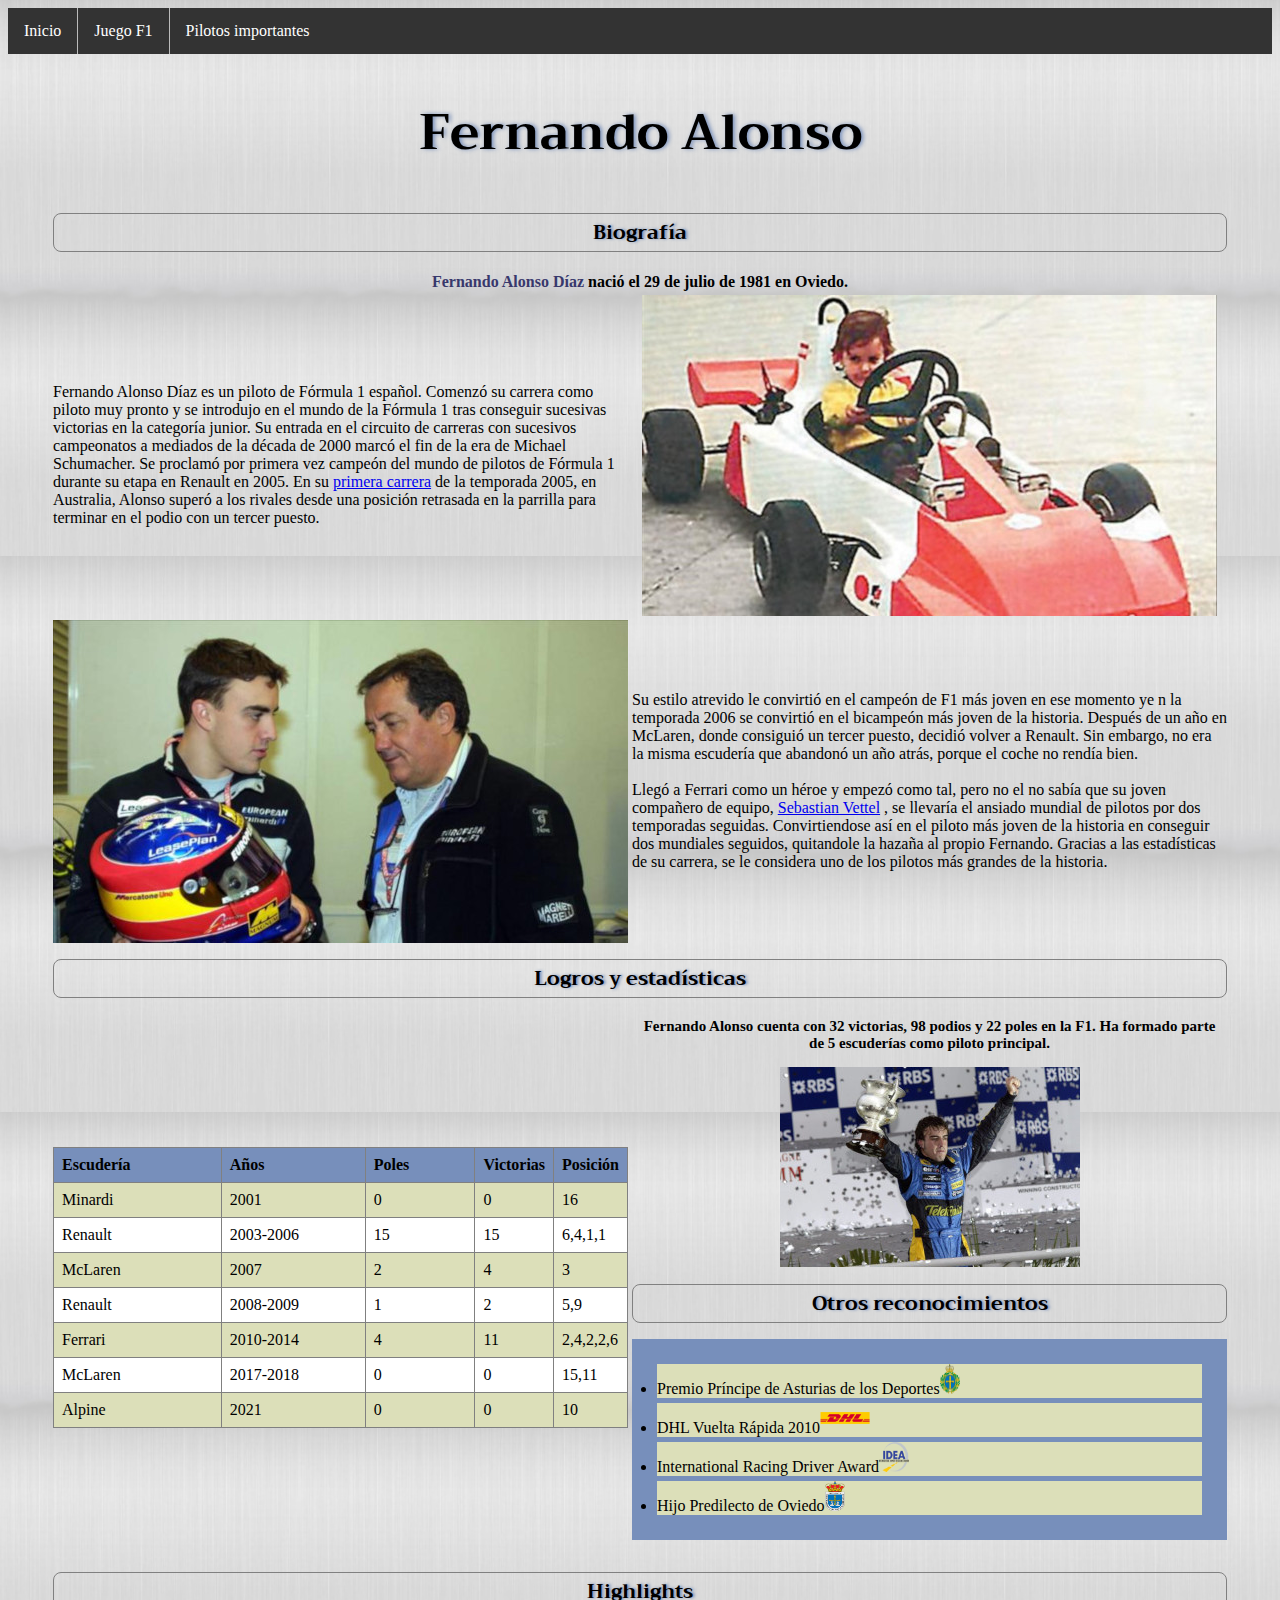
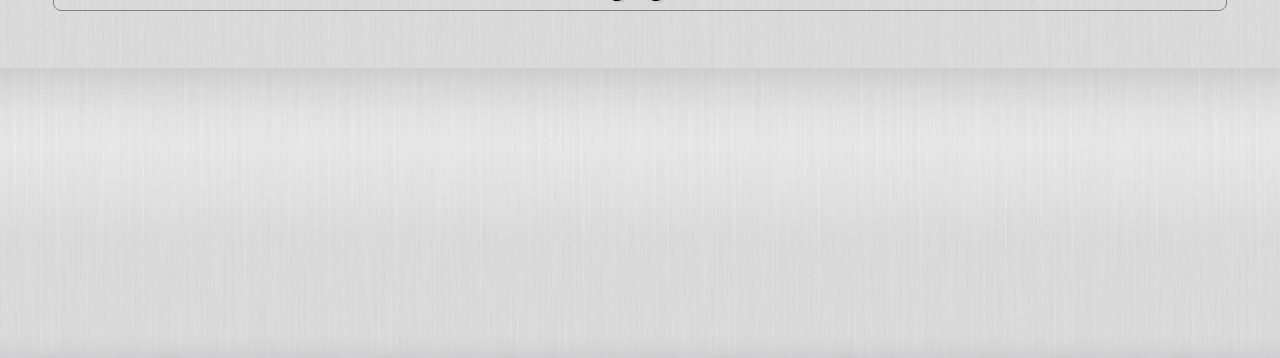
==== alonso.html @ fbc3ef52 "Update alonso.html" ====
<html>
	<head>
		<title>Fernando Alonso</title>
		<link rel="stylesheet" href="estilos3.css">
		<link rel="stylesheet" href="https://fonts.googleapis.com/css?family=Trirong">
	</head>
<body bgcolor="cacaca">
		<ul class="menu">
			<li class="nu"><a href="https://10809893coordinador.github.io/Pagina-Web-5/">Inicio</a></li>
			<li class="dropdown">
			<a href="#hola" class="dropbtn">Pilotos importantes</a>
				<div class="dropdown-content">
					<a href="https://10809893coordinador.github.io/Pagina-Web-5/alonso.html">Alonso</a>
					<a href="https://10809893coordinador.github.io/Pagina-Web-5/schumacher.html">Michael Schumacher</a>
					<a href="https://10809893coordinador.github.io/Pagina-Web-5/verstappen.html">Max Versttapen</a>
					<a href="https://10809893coordinador.github.io/Pagina-Web-5/hamilton.html">Lewis Hamilton</a>
				</div>
			</li>
			<li class="nu"><a href="https://f1-start.glitch.me/" target="_blank">Juego F1</a></li>
		</ul>
		<center><h1 class="Trirong">Fernando Alonso</h1></center>
	<table border="0" align="center" width="1150">
			<tr>
		<th colspan="2" align="center"><h2 class="Trirong">Biografía</h2>
	<tr>
		<th colspan="2" align="center">
			<font class="rek">Fernando Alonso Díaz </font>nació el 29 de julio de 1981 en Oviedo.</font>
			<tr>
				<td colspan="1">
			Fernando Alonso Díaz es un piloto de Fórmula 1 español. 
			Comenzó su carrera como piloto muy pronto y se introdujo en el mundo de la Fórmula 1 tras conseguir sucesivas victorias en la categoría junior. 
			Su entrada en el circuito de carreras con sucesivos campeonatos a mediados de la década de 2000 marcó el fin de la era de Michael Schumacher. 
			Se proclamó por primera vez campeón del mundo de pilotos de Fórmula 1 durante su etapa en Renault en 2005. 
			En su <a href="https://es.motorsport.com/f1/news/gran-premio-australia-2005-alonso-renault/4723691/" target="_blank">
			primera carrera</a> de la temporada 2005, en Australia, Alonso superó a los rivales desde una posición retrasada en la parrilla para terminar 
			en el podio con un tercer puesto.
			<td colspan="1"><a class="m1" href="images/alonsokart.jpg" target="_blank"><img src="images/alonsokart.jpg"></a>
			
			<tr>

				<td colspan="1"><a href="images/alonsodebut.jpg" target="_blank"><img class="h" src="images/alonsodebut.jpg"></a>

				<td colspan="1">
					<h3 align="center"></h3>
			Su estilo atrevido le convirtió en el campeón de F1 más joven en ese momento ye n la temporada 2006 se convirtió en el bicampeón más joven de la historia. 
			Después de un año en McLaren, donde consiguió un tercer puesto, decidió volver a Renault. Sin embargo, no era la misma escudería que abandonó un año atrás, porque el coche no 
			rendía bien. <br><br>
			Llegó a Ferrari como un héroe y empezó como tal, pero no el no sabía que su joven compañero de equipo, <a href="https://es.wikipedia.org/wiki/Sebastian_Vettel" target="_blank">
			Sebastian Vettel</a> , se llevaría el ansiado mundial de pilotos por dos temporadas seguidas. Convirtiendose así en el piloto más joven de la historia 
			en conseguir dos mundiales seguidos, quitandole la hazaña al propio Fernando.
			Gracias a las estadísticas de su carrera, se le considera uno de los pilotos más grandes de la historia.</hr>
			<tr height="10px"><td colspan="2">
			<tr>
			<th colspan="2" align="center"><h2 class="Trirong">Logros y estadísticas</h2>
			<tr>
		
	

				<td colspan="1">
					<table class="zeta" border="1">
						<tr align="center" bgcolor="#778FBB">
							<th class="ab" width="190">Escudería
							<th class="ab" width="170">Años
							<th class="ab" width="120">Poles
							<th class="ab" width="40">Victorias
							<th class="ab" width="40">Posición
						<tr class="ab" align="center">
							<td class="ab">Minardi	
							<td class="ab">2001		
							<td class="ab">0	
							<td class="ab">0
							<td class="ab">16
						<tr class="ab" align="center">
							<td class="ab">Renault
							<td class="ab">2003-2006	
							<td class="ab">15
							<td class="ab">15
							<td class="ab">6,4,1,1
						<tr class="ab" align="center">
							<td class="ab">McLaren	
							<td class="ab">2007
							<td class="ab">2
							<td class="ab">4
							<td class="ab">3
						<tr class="ab" align="center">
							<td class="ab">Renault
							<td class="ab">2008-2009
							<td class="ab">1
							<td class="ab">2
							<td class="ab">5,9
						<tr class="ab" align="center">
							<td class="ab">Ferrari
							<td class="ab">2010-2014	
							<td class="ab">4
							<td class="ab">11
							<td class="ab">2,4,2,2,6
						<tr class="ab" align="center">
							<td class="ab">McLaren	
							<td class="ab">2017-2018	
							<td class="ab">0	
							<td class="ab">0
							<td class="ab">15,11
						<tr class="ab" align="center">
							<td class="ab">Alpine
							<td class="ab">2021	
							<td class="ab">0	
							<td class="ab">0
							<td class="ab">10
						
					</table>
					<td colspan="1">
					<h3 align="center" class="double" id="inicio">
					Fernando Alonso cuenta con 32 victorias, 98 podios y 22 poles en la F1. Ha formado parte de 5 escuderías como piloto principal.</h3> 
					<center><a class="m1" href="https://es.motorsport.com/f1/news/alonso-titulo-2005-brasil-mundial/4537644/" target="_blank"><img src="images/trofeoalonso.jpg"></a></center>
					<center><h2 class="Trirong">Otros reconocimientos</h2></center>
						<ul class="lista">	
						<li class="premios">Premio Príncipe de Asturias de los Deportes<img class="axa" src="images/asturias.png" width="20" height="30">
						<li class="premios">DHL Vuelta Rápida 2010<img class="axa" src="images/dhl.png" width="50" height="30">
						<li class="premios">International Racing Driver Award<img class="a" src="images/international.png" width="30" height="30">
						<li class="premios">Hijo Predilecto de Oviedo<img class="a" src="images/oviedo.png" width="20" height="30">
					</ul>
				<tr height="10px"><td colspan="2">
						<tr>
			
							<th colspan="2" align="center"><h2 class="Trirong">Highlights</h2>
						<tr>
							<td colspan="1"><center><iframe width="575" height="315" src="https://www.youtube.com/embed/agUKRGAO0GM" 
							title="YouTube video player" frameborder="0" 
							allow="accelerometer; autoplay; clipboard-write; encrypted-media; gyroscope; picture-in-picture" allowfullscreen></iframe></center>
							<td colspan="1"><center><iframe width="575" height="315" src="https://www.youtube.com/embed/XUZA6_y1VGM" 
							title="YouTube video player" frameborder="0" 
							allow="accelerometer; autoplay; clipboard-write; encrypted-media; gyroscope; picture-in-picture" allowfullscreen></iframe></center>
					
					
	</table>


</body>
</html>
---- estilos3.css ----
body {
  background-image: url("images/fondo2.png");
  
}		



ul.menu { 
	list-style-type: none;
	margin: 0;
	padding: 0;
	overflow: hidden;
	background-color: #333;
	left:0;
	top: 0;
	width: 100%;
}

	li.nu {
	float: left;
	border-right:1px solid #bbb;
}

	li.nu a, .dropbtn {
	display: inline-block;
	color: white;
	text-align: center;
	padding: 14px 16px;
	text-decoration: none;
	border: 1px white;

}

	li.nu a:hover, .dropdown:hover .dropbtn {
	background-color: grey;
}

	li.dropdown {
	display: inline-block;
}

	.dropdown-content {
	display: none;
	position: absolute;
	background-color: #f9f9f9;
	min-width: 160px;
	box-shadow: 0px 8px 16px 0px rgba(0,0,0,0.2);
	z-index: 1;
}

	.dropdown-content a {
	color: black;
	padding: 12px 16px;
	text-decoration: none;
	display: block;
	text-align: left;
}

	.dropdown-content a:hover {background-color: #DCDBDB;}

	.dropdown:hover .dropdown-content {
	display: block;
}
	
	h1.trirong {
	font-family: "Trirong", sans-serif;
	font-size: 50px;
	padding: 1px;
	text-shadow: 2px 0 4px #778FBB;
}
	h2.trirong {
	font-family: "Trirong", sans-serif;
	font-size: 20px;
	border: 1px solid grey;
	border-radius: 8px;
	padding: 1px;
	text-shadow: 2px 0 3px #778FBB;
}
	h3 {
	font-size: 15px;
	margin-left: 10px;
	margin-right: 10px;
}
	h4.trirong {
	font-family: "Trirong", sans-serif;
	font-size: 50px;
	padding: 1px;
	text-shadow: 2px 0 4px #A0FAE6;
}
	h5.trirong {
	font-family: "Trirong", sans-serif;
	font-size: 20px;
	border: 1px solid grey;
	border-radius: 8px;
	padding: 1px;
	text-shadow: 2px 0 3px #A0FAE6;
}
	h5.trirong {
	font-family: "Trirong", sans-serif;
	font-size: 20px;
	border: 1px solid grey;
	border-radius: 8px;
	padding: 1px;
	text-shadow: 2px 0 3px #A0FAE6;
}
	a.m1 {
	margin-left: 10px;
	margin-right: 10px;
}
	div.a {
	width: 300px;
	border: 1px solid red;
	padding: 2px;
	margin-left: 124px;
}
	font.rek {
	color: #38386C
}
	font.rik {
	color: #085030
}
	table.zeta {
	border-collapse: collapse;
	width: 100%;
}

	th.ab, td.ab {
	text-align: left;
	padding: 8px;
}

	tr.ab:nth-child(odd)
	{background-color: #FFFFFF;} 

	tr.ab:nth-child(even)
	{background-color: #DCDFB9;}
	
	table.eme {
	border-collapse: collapse;
	width: 100%;
}

	th.ac, td.ac {
	text-align: left;
	padding: 8px;
}

	tr.ac:nth-child(even)
	{background-color: #FFFFFF;} 

	tr.ac:nth-child(odd)
	{background-color: #41EAE3;}
	
	
	
	
	ul.lista {
	background: #778FBB;
	padding: 20px;
}

	ul li.premios {
	background: #DCDFB9;
	margin: 5px;
}

		
	ul.lista2 {
	background: #156D6A;
	padding: 20px;
}

	ul li.premios2 {
	background: #F9FED6;
	margin: 5px;
}
	img.axa {
	vertical-align: baseline;
} 
	img.h:hover {
	opacity: 0.5;
}
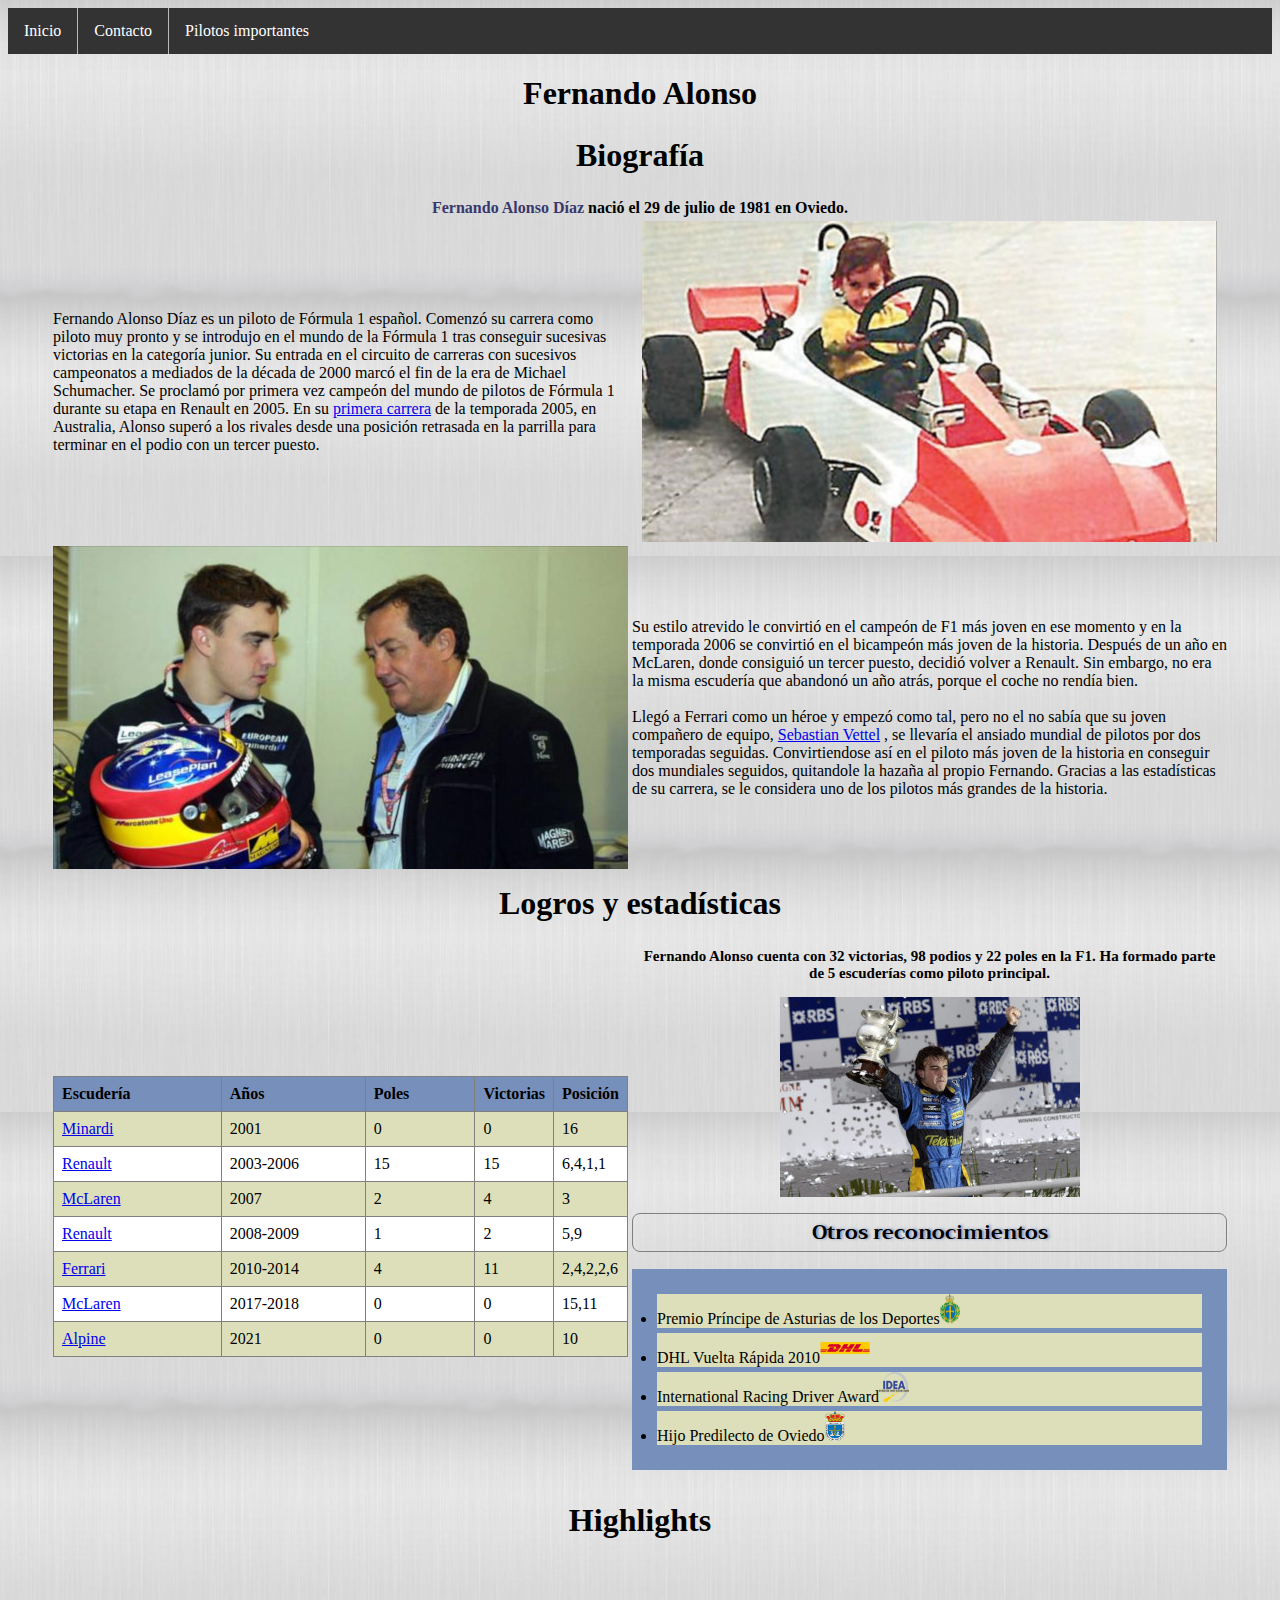
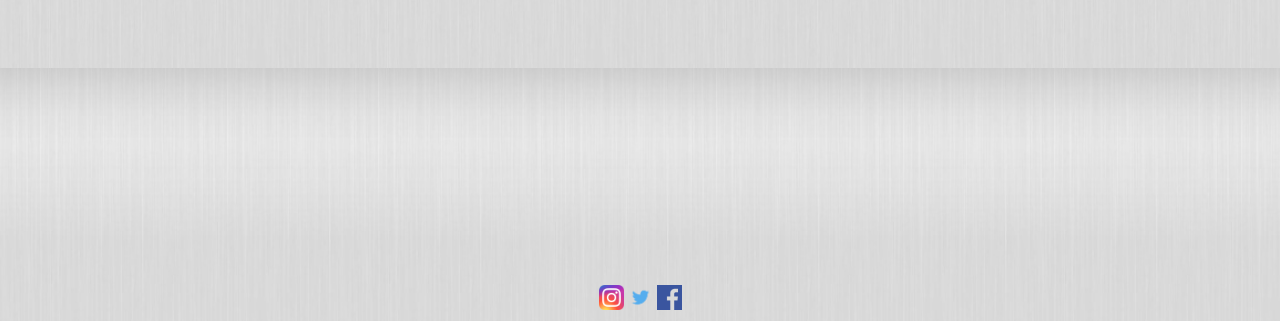
==== commit 49d4b0c8: "Update alonso.html" ====
--- a/alonso.html
+++ b/alonso.html
@@ -10,48 +10,49 @@
 			<li class="dropdown">
 			<a href="#hola" class="dropbtn">Pilotos importantes</a>
 				<div class="dropdown-content">
-					<a href="https://10809893coordinador.github.io/Pagina-Web-5/alonso.html">Alonso</a>
+					<a href="https://10809893coordinador.github.io/Pagina-Web-5/alonso.html">Fernando Alonso</a>
 					<a href="https://10809893coordinador.github.io/Pagina-Web-5/schumacher.html">Michael Schumacher</a>
-					<a href="https://10809893coordinador.github.io/Pagina-Web-5/verstappen.html">Max Versttapen</a>
+					<a href="https://10809893coordinador.github.io/Pagina-Web-5/versttapen.html">Max Versttapen</a>
 					<a href="https://10809893coordinador.github.io/Pagina-Web-5/hamilton.html">Lewis Hamilton</a>
 				</div>
 			</li>
-			<li class="nu"><a href="https://f1-start.glitch.me/" target="_blank">Juego F1</a></li>
+			<li class="nu"><a href="">Contacto</a></li>
 		</ul>
-		<center><h1 class="Trirong">Fernando Alonso</h1></center>
+	
+		<center><h1 class="fer1">Fernando Alonso</h1></center>
 	<table border="0" align="center" width="1150">
 			<tr>
-		<th colspan="2" align="center"><h2 class="Trirong">Biografía</h2>
+		<th colspan="2" align="center"><h1 class="fer2">Biografía</h1>
 	<tr>
 		<th colspan="2" align="center">
 			<font class="rek">Fernando Alonso Díaz </font>nació el 29 de julio de 1981 en Oviedo.</font>
 			<tr>
 				<td colspan="1">
-			Fernando Alonso Díaz es un piloto de Fórmula 1 español. 
+			<div class="texto1">Fernando Alonso Díaz es un piloto de Fórmula 1 español. 
 			Comenzó su carrera como piloto muy pronto y se introdujo en el mundo de la Fórmula 1 tras conseguir sucesivas victorias en la categoría junior. 
 			Su entrada en el circuito de carreras con sucesivos campeonatos a mediados de la década de 2000 marcó el fin de la era de Michael Schumacher. 
 			Se proclamó por primera vez campeón del mundo de pilotos de Fórmula 1 durante su etapa en Renault en 2005. 
 			En su <a href="https://es.motorsport.com/f1/news/gran-premio-australia-2005-alonso-renault/4723691/" target="_blank">
 			primera carrera</a> de la temporada 2005, en Australia, Alonso superó a los rivales desde una posición retrasada en la parrilla para terminar 
-			en el podio con un tercer puesto.
-			<td colspan="1"><a class="m1" href="images/alonsokart.jpg" target="_blank"><img src="images/alonsokart.jpg"></a>
+			en el podio con un tercer puesto.</div>
+			<td colspan="1"><a class="m1" href="images/alonsokart.jpg" target="_blank"><img src="images/alonsokart.jpg" class="edit"></a>
 			
 			<tr>
 
-				<td colspan="1"><a href="images/alonsodebut.jpg" target="_blank"><img class="h" src="images/alonsodebut.jpg"></a>
+				<td colspan="1"><a href="images/alonsodebut.jpg" target="_blank"><img class="h" src="images/alonsodebut.jpg" class="edit"></a>
 
 				<td colspan="1">
-					<h3 align="center"></h3>
-			Su estilo atrevido le convirtió en el campeón de F1 más joven en ese momento ye n la temporada 2006 se convirtió en el bicampeón más joven de la historia. 
+				<h3 align="center"></h3>
+			<div class="texto2">Su estilo atrevido le convirtió en el campeón de F1 más joven en ese momento y en la temporada 2006 se convirtió en el bicampeón más joven de la historia. 
 			Después de un año en McLaren, donde consiguió un tercer puesto, decidió volver a Renault. Sin embargo, no era la misma escudería que abandonó un año atrás, porque el coche no 
 			rendía bien. <br><br>
 			Llegó a Ferrari como un héroe y empezó como tal, pero no el no sabía que su joven compañero de equipo, <a href="https://es.wikipedia.org/wiki/Sebastian_Vettel" target="_blank">
 			Sebastian Vettel</a> , se llevaría el ansiado mundial de pilotos por dos temporadas seguidas. Convirtiendose así en el piloto más joven de la historia 
 			en conseguir dos mundiales seguidos, quitandole la hazaña al propio Fernando.
-			Gracias a las estadísticas de su carrera, se le considera uno de los pilotos más grandes de la historia.</hr>
+			Gracias a las estadísticas de su carrera, se le considera uno de los pilotos más grandes de la historia.</div></hr>
 			<tr height="10px"><td colspan="2">
 			<tr>
-			<th colspan="2" align="center"><h2 class="Trirong">Logros y estadísticas</h2>
+			<th colspan="2" align="center"><h1 class="fer2">Logros y estadísticas</h1>
 			<tr>
 		
 	
@@ -65,43 +66,43 @@
 							<th class="ab" width="40">Victorias
 							<th class="ab" width="40">Posición
 						<tr class="ab" align="center">
-							<td class="ab">Minardi	
+							<td class="ab"><p class="links"><a class="links" href="images/minardi.jpg" target="_blank">Minardi</a></p>	
 							<td class="ab">2001		
 							<td class="ab">0	
 							<td class="ab">0
 							<td class="ab">16
 						<tr class="ab" align="center">
-							<td class="ab">Renault
+							<td class="ab"><p class="links"><a class="links" href="images/renault.jpg" target="_blank">Renault</a></p>	
 							<td class="ab">2003-2006	
 							<td class="ab">15
 							<td class="ab">15
 							<td class="ab">6,4,1,1
 						<tr class="ab" align="center">
-							<td class="ab">McLaren	
+							<td class="ab"><p class="links"><a class="links" href="images/mclarenalonso.jpg" target="_blank">McLaren</a></p>		
 							<td class="ab">2007
 							<td class="ab">2
 							<td class="ab">4
 							<td class="ab">3
 						<tr class="ab" align="center">
-							<td class="ab">Renault
+							<td class="ab"><p class="links"><a class="links" href="images/renault2.jpg" target="_blank">Renault</a></p>	
 							<td class="ab">2008-2009
 							<td class="ab">1
 							<td class="ab">2
 							<td class="ab">5,9
 						<tr class="ab" align="center">
-							<td class="ab">Ferrari
+							<td class="ab"><p class="links"><a class="links" href="images/ferrari.jpg" target="_blank">Ferrari</a></p>	
 							<td class="ab">2010-2014	
 							<td class="ab">4
 							<td class="ab">11
 							<td class="ab">2,4,2,2,6
 						<tr class="ab" align="center">
-							<td class="ab">McLaren	
+							<td class="ab"><p class="links"><a class="links" href="images/mclarenalonso2.jpg" target="_blank">McLaren</a></p>		
 							<td class="ab">2017-2018	
 							<td class="ab">0	
 							<td class="ab">0
 							<td class="ab">15,11
 						<tr class="ab" align="center">
-							<td class="ab">Alpine
+							<td class="ab"><p class="links"><a class="links" href="images/alpine.jpg" target="_blank">Alpine</a></p>	
 							<td class="ab">2021	
 							<td class="ab">0	
 							<td class="ab">0
@@ -111,7 +112,7 @@
 					<td colspan="1">
 					<h3 align="center" class="double" id="inicio">
 					Fernando Alonso cuenta con 32 victorias, 98 podios y 22 poles en la F1. Ha formado parte de 5 escuderías como piloto principal.</h3> 
-					<center><a class="m1" href="https://es.motorsport.com/f1/news/alonso-titulo-2005-brasil-mundial/4537644/" target="_blank"><img src="images/trofeoalonso.jpg"></a></center>
+					<center><a class="m1" href="https://es.motorsport.com/f1/news/alonso-titulo-2005-brasil-mundial/4537644/" target="_blank"><img src="images/trofeoalonso.jpg" class="edit"></a></center>
 					<center><h2 class="Trirong">Otros reconocimientos</h2></center>
 						<ul class="lista">	
 						<li class="premios">Premio Príncipe de Asturias de los Deportes<img class="axa" src="images/asturias.png" width="20" height="30">
@@ -122,7 +123,7 @@
 				<tr height="10px"><td colspan="2">
 						<tr>
 			
-							<th colspan="2" align="center"><h2 class="Trirong">Highlights</h2>
+							<th colspan="2" align="center"><h1 class="fer2">Highlights</h1>
 						<tr>
 							<td colspan="1"><center><iframe width="575" height="315" src="https://www.youtube.com/embed/agUKRGAO0GM" 
 							title="YouTube video player" frameborder="0" 
@@ -133,7 +134,14 @@
 					
 					
 	</table>
-
+		<tr colspan="2">
+			<div class="redes">
+			<table align="center"><td colspan="1"><a href="https://www.instagram.com/f1/" target="_blank"><img src="images/instagram.png" class="holap" width="25" height="25"></a>
+			<td colspan="1"><a href="https://twitter.com/F1" target="_blank"><img src="images/twiter.png" class="holap" width="25" height="25"></a>
+			<td colspan="1"><a href="https://es-es.facebook.com/Formula1/" target="_blank"><img src="images/facebook.png" class="holap" width="25" height="25"></a>
+			
+			</table>
+			</div>
 
 </body>
 </html>
--- a/estilos3.css
+++ b/estilos3.css
@@ -95,14 +95,6 @@
 	padding: 1px;
 	text-shadow: 2px 0 3px #A0FAE6;
 }
-	h5.trirong {
-	font-family: "Trirong", sans-serif;
-	font-size: 20px;
-	border: 1px solid grey;
-	border-radius: 8px;
-	padding: 1px;
-	text-shadow: 2px 0 3px #A0FAE6;
-}
 	a.m1 {
 	margin-left: 10px;
 	margin-right: 10px;
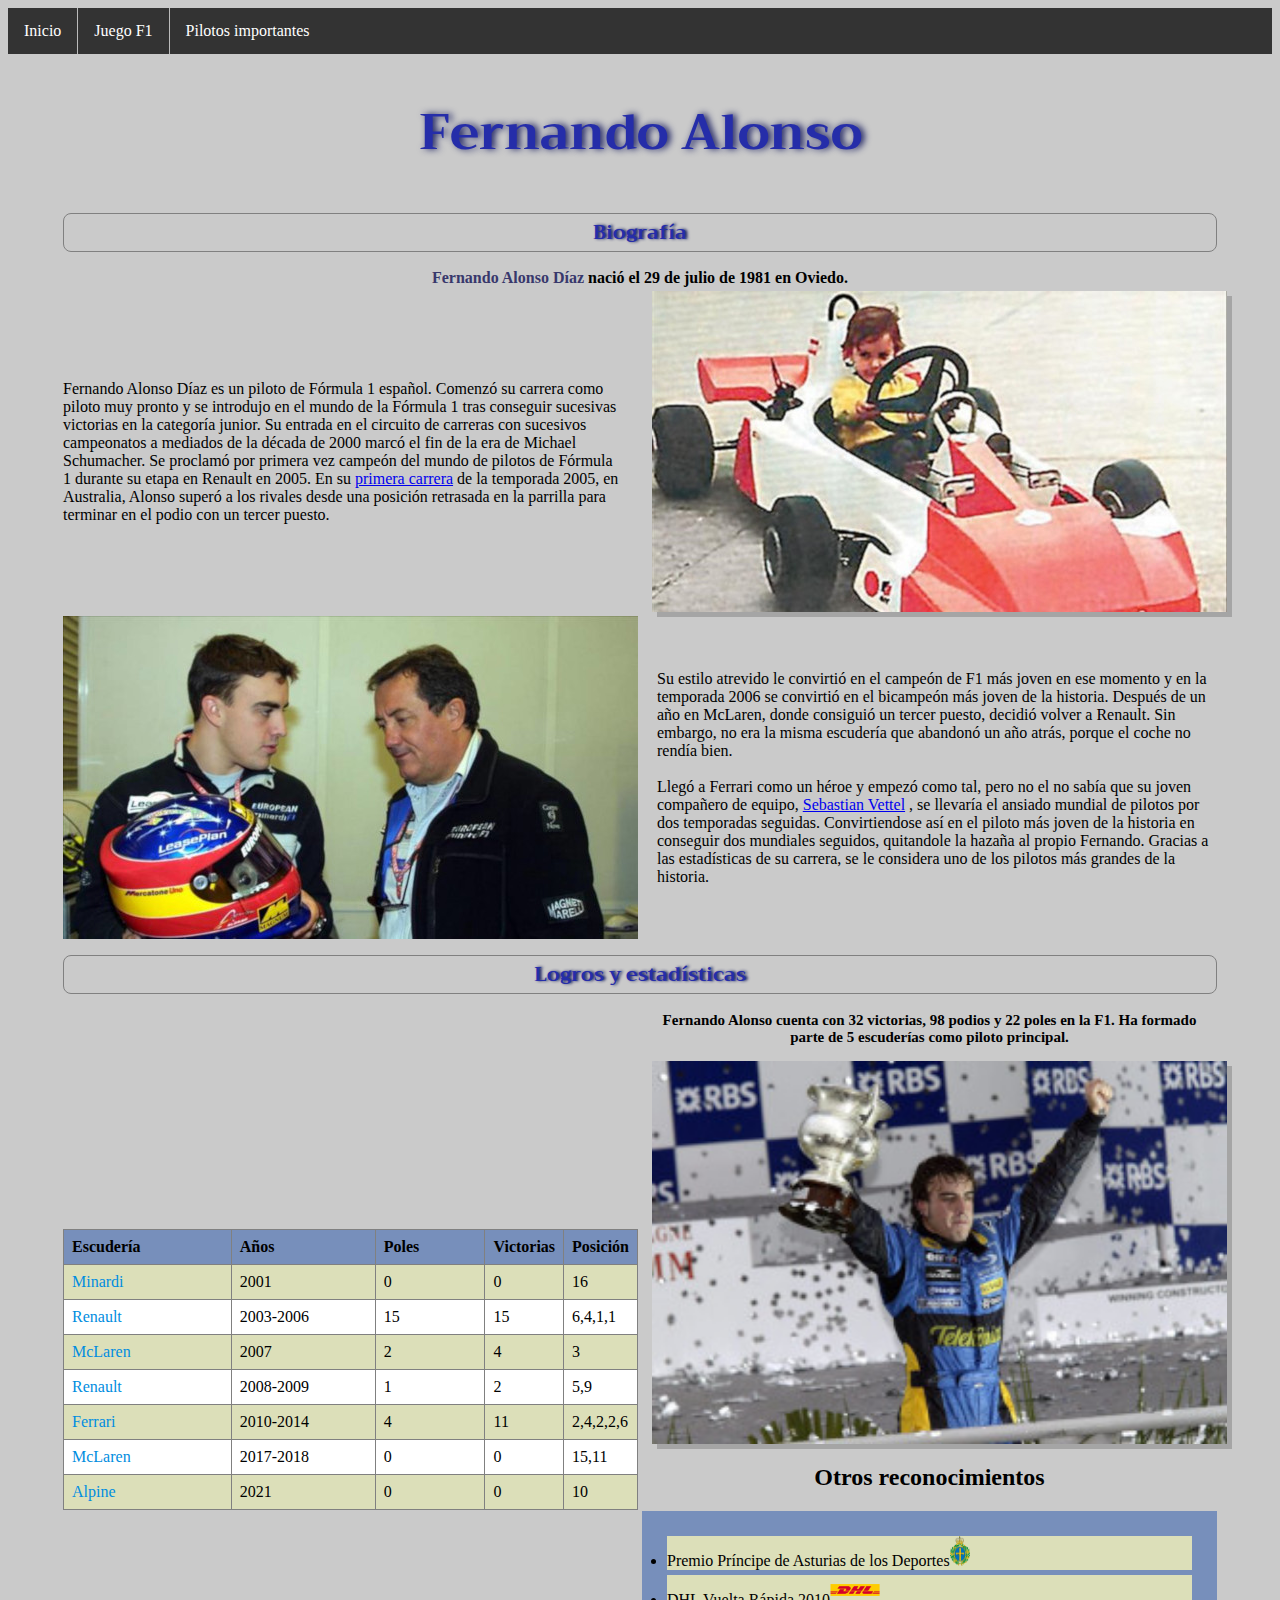
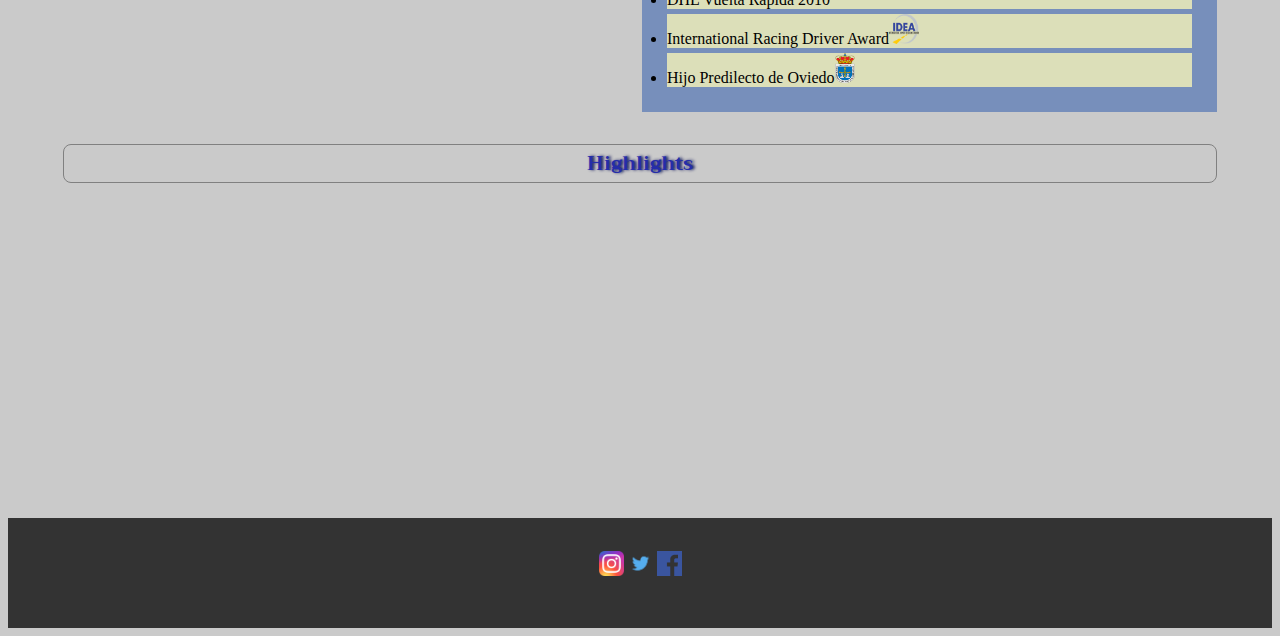
==== commit b0de8074: "Update alonso.html" ====
--- a/alonso.html
+++ b/alonso.html
@@ -12,11 +12,11 @@
 				<div class="dropdown-content">
 					<a href="https://10809893coordinador.github.io/Pagina-Web-5/alonso.html">Fernando Alonso</a>
 					<a href="https://10809893coordinador.github.io/Pagina-Web-5/schumacher.html">Michael Schumacher</a>
-					<a href="https://10809893coordinador.github.io/Pagina-Web-5/versttapen.html">Max Versttapen</a>
+					<a href="https://10809893coordinador.github.io/Pagina-Web-5/versttapen.html">Max Verstappen</a>
 					<a href="https://10809893coordinador.github.io/Pagina-Web-5/hamilton.html">Lewis Hamilton</a>
 				</div>
 			</li>
-			<li class="nu"><a href="">Contacto</a></li>
+			<li class="nu"><a href="https://f1-start.glitch.me/" target="_blank">Juego F1</a></li>
 		</ul>
 	
 		<center><h1 class="fer1">Fernando Alonso</h1></center>
--- a/estilos3.css
+++ b/estilos3.css
@@ -1,11 +1,4 @@
-	body {
-  background-image: url("images/fondo2.png");
-  
-}		
-
-
-
-ul.menu { 
+	ul.menu { 
 	list-style-type: none;
 	margin: 0;
 	padding: 0;
@@ -61,39 +54,54 @@
 	.dropdown:hover .dropdown-content {
 	display: block;
 }
-	
-	h1.trirong {
+	div.texto1{
+	text-align:Left;
+	vertical-align:top;
+	padding-right:15px;
+}
+	div.texto2{
+	text-align:Left;
+	vertical-align:top;
+	padding-left:15px;
+}
+	/*Títulos de Alonso*/
+	h1.fer1 {
+	color: #252DA9;
 	font-family: "Trirong", sans-serif;
 	font-size: 50px;
 	padding: 1px;
-	text-shadow: 2px 0 4px #778FBB;
-}
-	h2.trirong {
+	text-shadow: 3px 0 7px #13185D;
+}
+	h1.fer2 {
+	color: #252DA9;	
 	font-family: "Trirong", sans-serif;
 	font-size: 20px;
 	border: 1px solid grey;
 	border-radius: 8px;
 	padding: 1px;
-	text-shadow: 2px 0 3px #778FBB;
+	text-shadow: 2px 0 3px #13185D;
+}
+	/*Títulos de Hamilton*/
+	h1.ham1 {
+	color: #0B6450;
+	font-family: "Trirong", sans-serif;
+	font-size: 50px;
+	padding: 1px;
+	text-shadow: 3px 0 7px #37B89C;
+}
+	h1.ham2 {
+	color: #0B6450;	
+	font-family: "Trirong", sans-serif;
+	font-size: 20px;
+	border: 1px solid grey;
+	border-radius: 8px;
+	padding: 1px;
+	text-shadow: 2px 0 3px #37B89C;
 }
 	h3 {
 	font-size: 15px;
 	margin-left: 10px;
 	margin-right: 10px;
-}
-	h4.trirong {
-	font-family: "Trirong", sans-serif;
-	font-size: 50px;
-	padding: 1px;
-	text-shadow: 2px 0 4px #A0FAE6;
-}
-	h5.trirong {
-	font-family: "Trirong", sans-serif;
-	font-size: 20px;
-	border: 1px solid grey;
-	border-radius: 8px;
-	padding: 1px;
-	text-shadow: 2px 0 3px #A0FAE6;
 }
 	a.m1 {
 	margin-left: 10px;
@@ -135,16 +143,14 @@
 	th.ac, td.ac {
 	text-align: left;
 	padding: 8px;
+	text-color:
 }
 
 	tr.ac:nth-child(even)
-	{background-color: #FFFFFF;} 
+	{background-color: #C7F4EA;} 
 
 	tr.ac:nth-child(odd)
-	{background-color: #41EAE3;}
-	
-	
-	
+	{background-color: #C7F4EA;}
 	
 	ul.lista {
 	background: #778FBB;
@@ -172,3 +178,23 @@
 	img.h:hover {
 	opacity: 0.5;
 }
+	a:hover.links{
+	color:#044641;
+}
+	a.links{
+	text-decoration: none;
+	color:#008DE0;
+}
+	div.redes {
+	background-color: #333;
+	height: 50px;
+	padding: 30px;
+}
+	img.edit { 
+	width: 100%;
+	height: natural;
+	opacity: 1;
+	box-shadow:5px 5px #A5A5A5
+}
+
+	
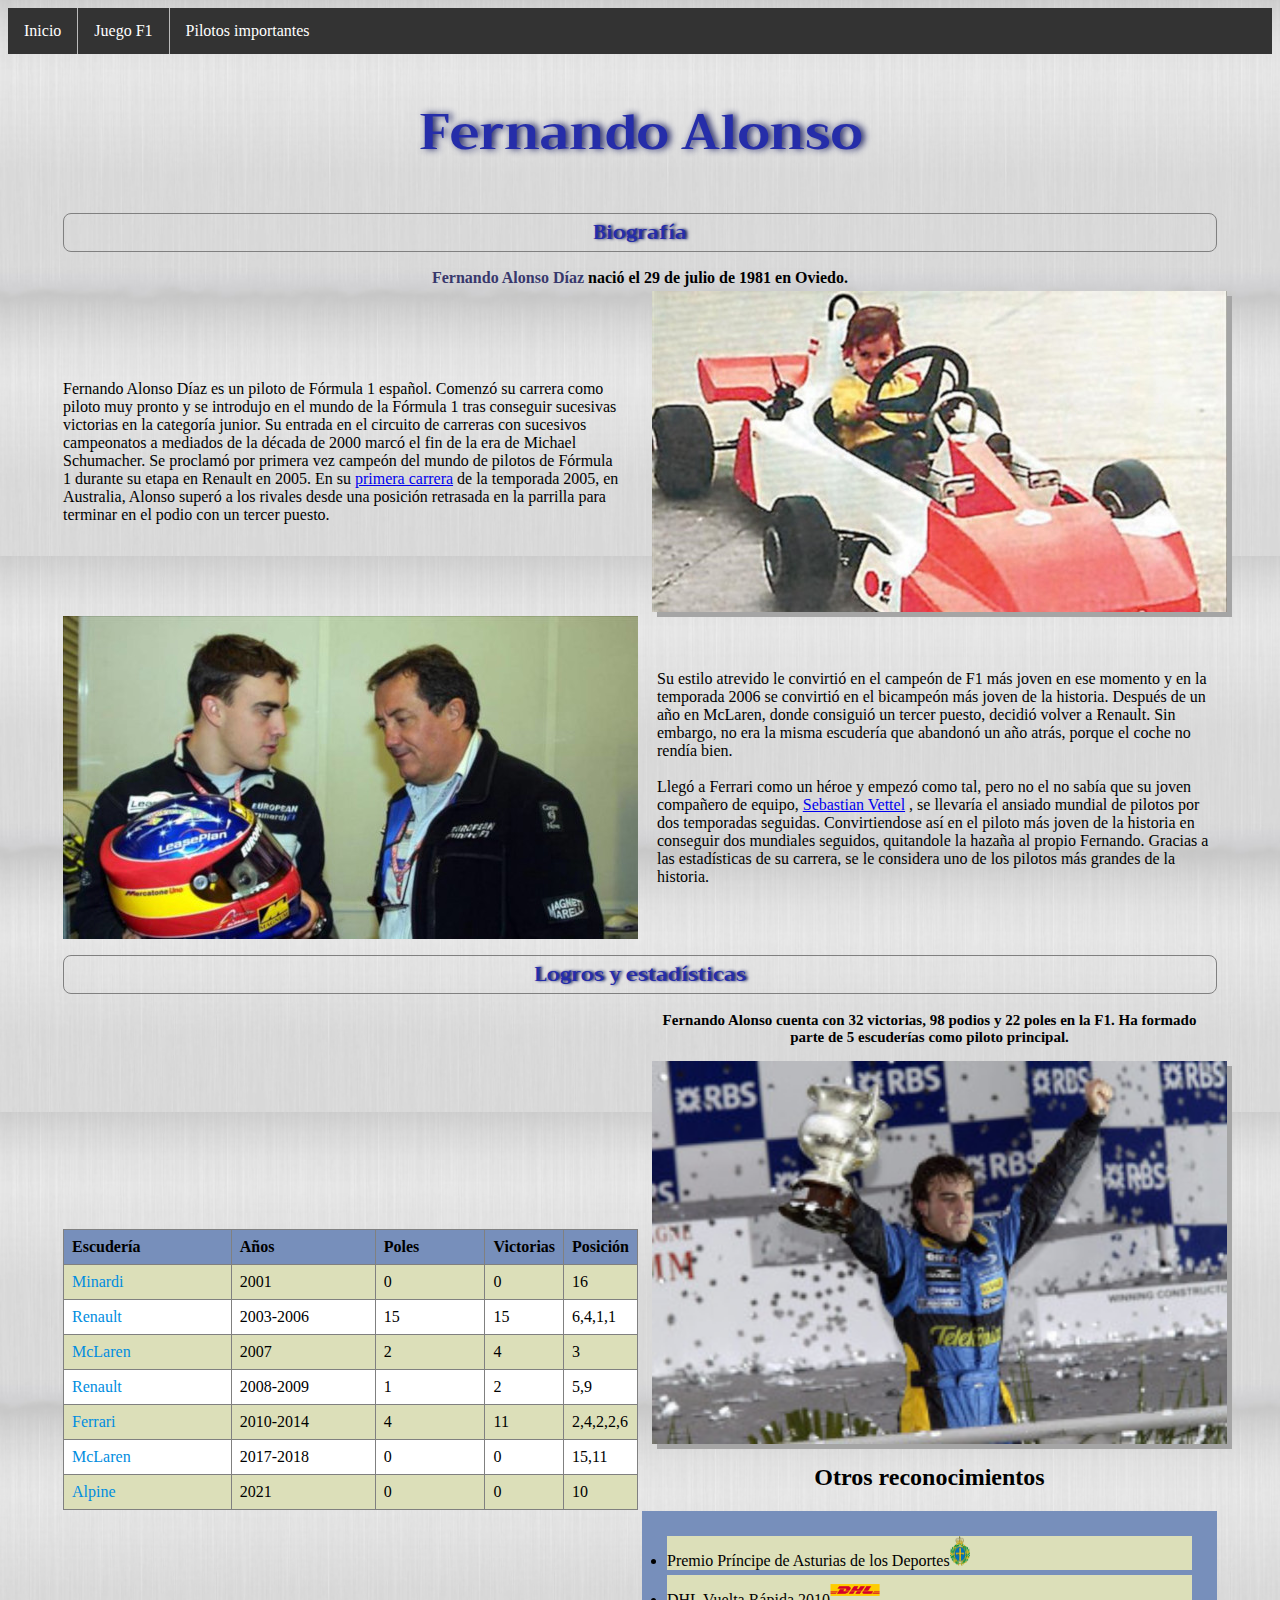
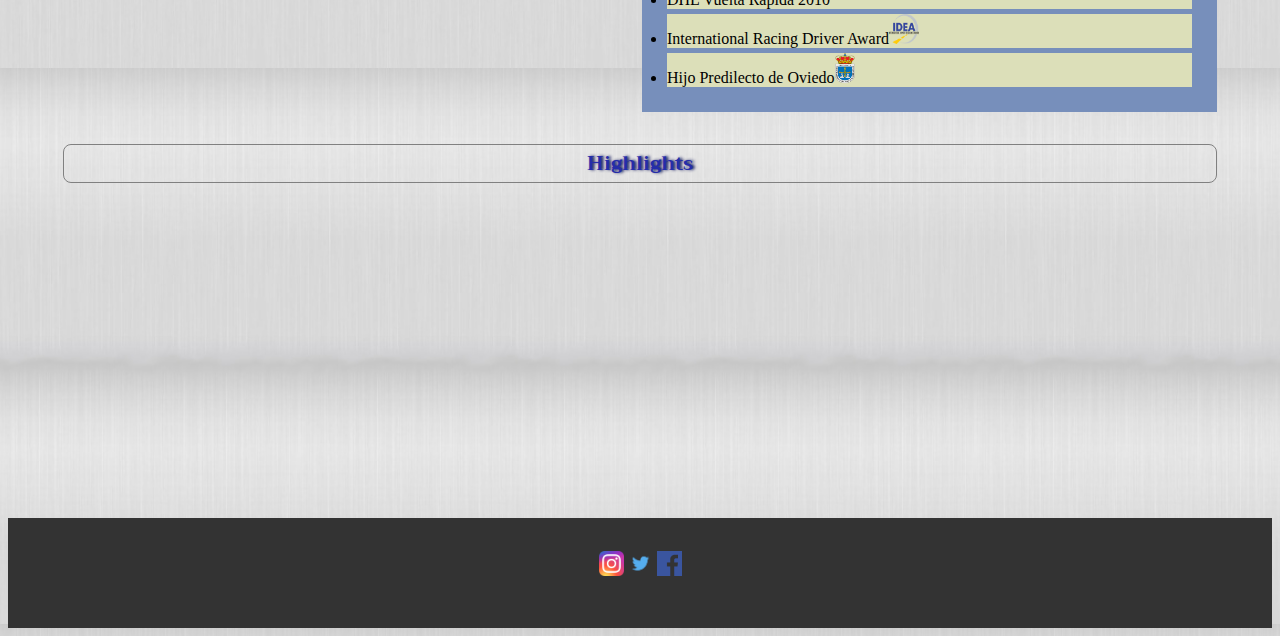
==== commit 2821cacb: "Update alonso.html" ====
--- a/alonso.html
+++ b/alonso.html
@@ -90,7 +90,7 @@
 							<td class="ab">2
 							<td class="ab">5,9
 						<tr class="ab" align="center">
-							<td class="ab"><p class="links"><a class="links" href="images/ferrari.jpg" target="_blank">Ferrari</a></p>	
+							<td class="ab"><p class="links"><a class="links" href="images/ferrarialonso.jpg" target="_blank">Ferrari</a></p>	
 							<td class="ab">2010-2014	
 							<td class="ab">4
 							<td class="ab">11
--- a/estilos3.css
+++ b/estilos3.css
@@ -1,3 +1,7 @@
+		body {
+	background-image: url("images/fondo2.png");
+  
+}
 	ul.menu { 
 	list-style-type: none;
 	margin: 0;
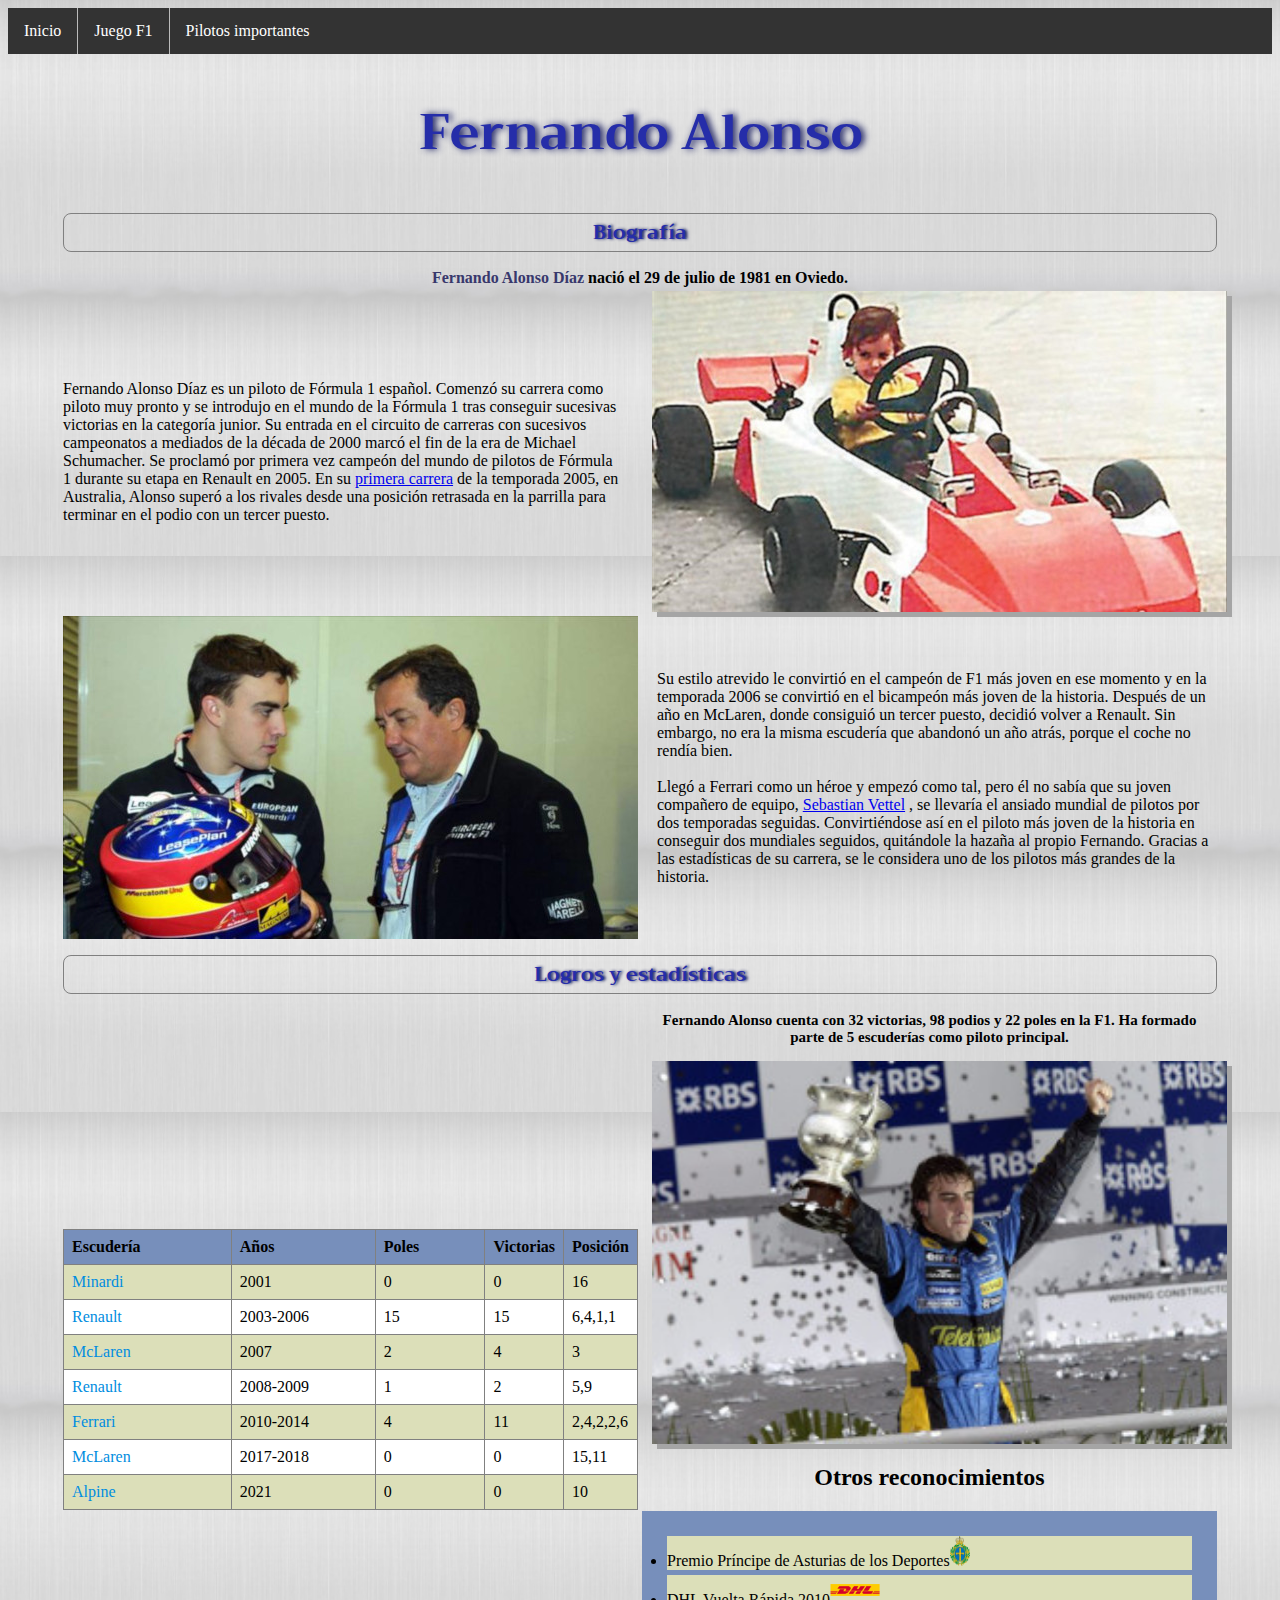
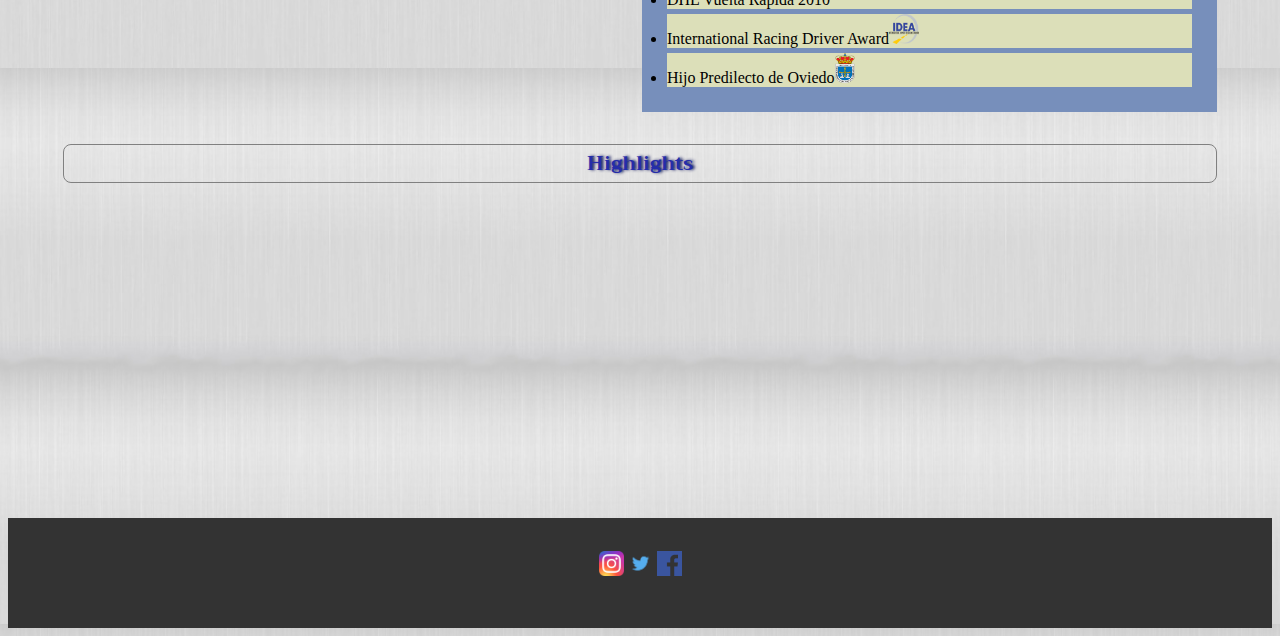
==== commit 0c64b2ef: "Update alonso.html" ====
--- a/alonso.html
+++ b/alonso.html
@@ -46,9 +46,9 @@
 			<div class="texto2">Su estilo atrevido le convirtió en el campeón de F1 más joven en ese momento y en la temporada 2006 se convirtió en el bicampeón más joven de la historia. 
 			Después de un año en McLaren, donde consiguió un tercer puesto, decidió volver a Renault. Sin embargo, no era la misma escudería que abandonó un año atrás, porque el coche no 
 			rendía bien. <br><br>
-			Llegó a Ferrari como un héroe y empezó como tal, pero no el no sabía que su joven compañero de equipo, <a href="https://es.wikipedia.org/wiki/Sebastian_Vettel" target="_blank">
-			Sebastian Vettel</a> , se llevaría el ansiado mundial de pilotos por dos temporadas seguidas. Convirtiendose así en el piloto más joven de la historia 
-			en conseguir dos mundiales seguidos, quitandole la hazaña al propio Fernando.
+			Llegó a Ferrari como un héroe y empezó como tal, pero él no sabía que su joven compañero de equipo, <a href="https://es.wikipedia.org/wiki/Sebastian_Vettel" target="_blank">
+			Sebastian Vettel</a> , se llevaría el ansiado mundial de pilotos por dos temporadas seguidas. Convirtiéndose así en el piloto más joven de la historia 
+			en conseguir dos mundiales seguidos, quitándole la hazaña al propio Fernando.
 			Gracias a las estadísticas de su carrera, se le considera uno de los pilotos más grandes de la historia.</div></hr>
 			<tr height="10px"><td colspan="2">
 			<tr>
@@ -115,10 +115,10 @@
 					<center><a class="m1" href="https://es.motorsport.com/f1/news/alonso-titulo-2005-brasil-mundial/4537644/" target="_blank"><img src="images/trofeoalonso.jpg" class="edit"></a></center>
 					<center><h2 class="Trirong">Otros reconocimientos</h2></center>
 						<ul class="lista">	
-						<li class="premios">Premio Príncipe de Asturias de los Deportes<img class="axa" src="images/asturias.png" width="20" height="30">
-						<li class="premios">DHL Vuelta Rápida 2010<img class="axa" src="images/dhl.png" width="50" height="30">
-						<li class="premios">International Racing Driver Award<img class="a" src="images/international.png" width="30" height="30">
-						<li class="premios">Hijo Predilecto de Oviedo<img class="a" src="images/oviedo.png" width="20" height="30">
+						<li class="premios">Premio Príncipe de Asturias de los Deportes<img src="images/asturias.png" width="20" height="30">
+						<li class="premios">DHL Vuelta Rápida 2010<img src="images/dhl.png" width="50" height="30">
+						<li class="premios">International Racing Driver Award<img src="images/international.png" width="30" height="30">
+						<li class="premios">Hijo Predilecto de Oviedo<img src="images/oviedo.png" width="20" height="30">
 					</ul>
 				<tr height="10px"><td colspan="2">
 						<tr>
--- a/estilos3.css
+++ b/estilos3.css
@@ -59,7 +59,7 @@
 	display: block;
 }
 	div.texto1{
-	text-align:Left;
+	text-align:left;
 	vertical-align:top;
 	padding-right:15px;
 }
@@ -166,7 +166,6 @@
 	margin: 5px;
 }
 
-		
 	ul.lista2 {
 	background: #156D6A;
 	padding: 20px;
@@ -176,7 +175,7 @@
 	background: #F9FED6;
 	margin: 5px;
 }
-	img.axa {
+	img.vert {
 	vertical-align: baseline;
 } 
 	img.h:hover {
@@ -200,5 +199,3 @@
 	opacity: 1;
 	box-shadow:5px 5px #A5A5A5
 }
-
-	
